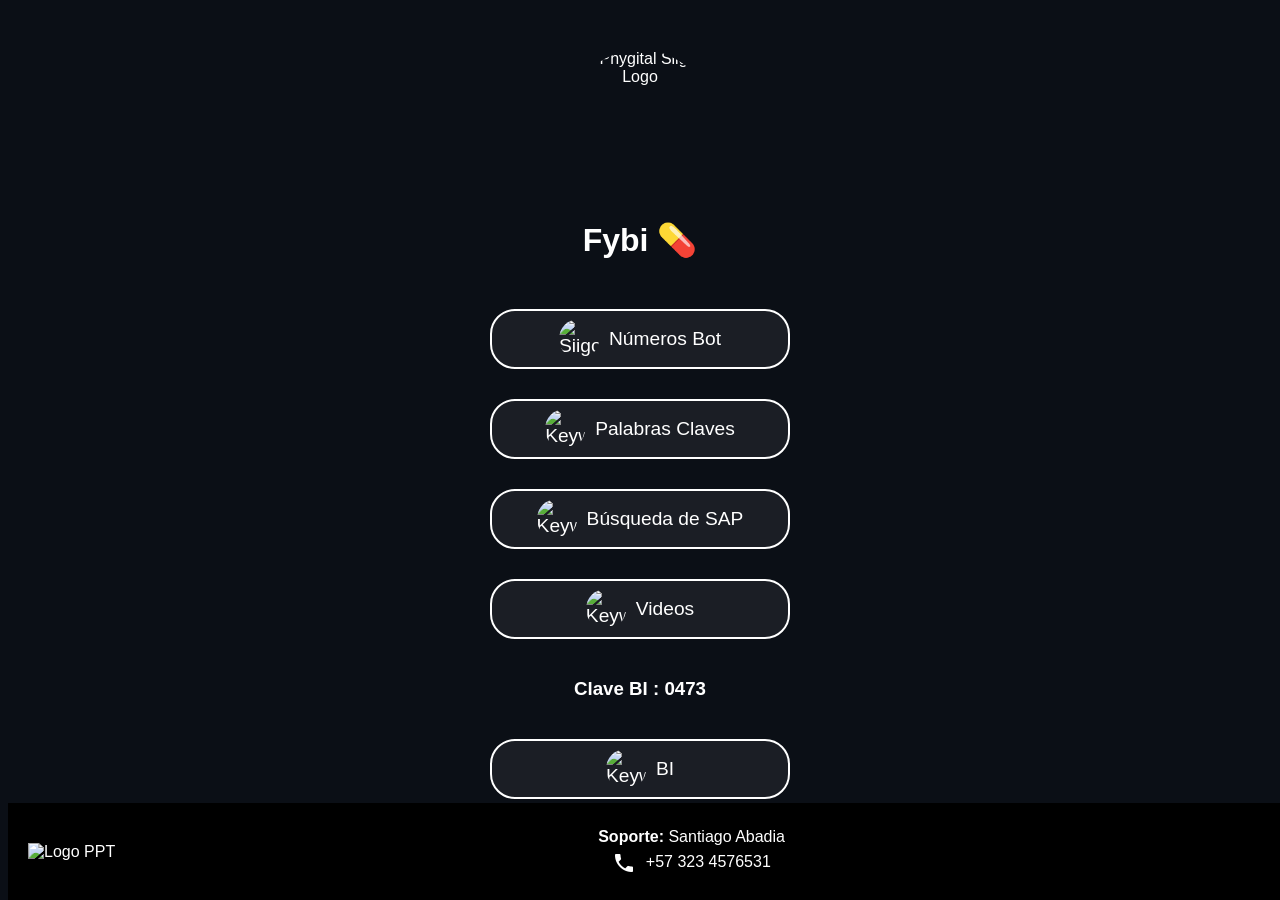
==== index.html @ a2c02b05 "Up" ====
<!DOCTYPE html>
<html lang="en">
<head>
    <meta charset="UTF-8">
    <meta name="viewport" content="width=device-width, initial-scale=1.0">
    <title>Phygital GPF</title>
    <link rel="stylesheet" href="styles.css">
    <link href="https://fonts.googleapis.com/icon?family=Material+Icons" rel="stylesheet"> <!-- Agrega Material Icons -->
    <link rel="icon" href="https://s3.amazonaws.com/botgen/Uploads/LogoGPFOf_1720642733.png" type="image/png"> <!-- Favicon -->
</head>
<body>
    <div class="container">
        <img src="https://s3.amazonaws.com/botgen/Uploads/Logo_black_1722514048.png" alt="Phygital Siigo Logo" class="logo circular-image">
        <h1>Fybi 💊</h1>
        <div class="button-container">
            <button class="button" onclick="navigateToNumeroBot()">
                <img src="https://s3.amazonaws.com/botgen/Uploads/15707917_1722515526.png" alt="Siigo Icon" class="button-icon">
                Números Bot
            </button>
            <a href="https://s3.amazonaws.com/botgen/Uploads/claves_1722519838.PNG" class="button-link" target="_blank">
                <button class="button" onclick="pulsate(this)">
                    <img src="https://s3.amazonaws.com/botgen/Uploads/KeyWords_1722518575.png" alt="Keywords Icon" class="button-icon">
                    Palabras Claves
                </button>
            </a>
            <a href="https://phygital-exp.github.io/GPF/" class="button-link" target="_blank">
                <button class="button" onclick="pulsate(this)">
                    <img src="https://s3.amazonaws.com/botgen/Uploads/Lupa_1722518437.png" alt="Keywords Icon" class="button-icon">
                    Búsqueda de SAP
                </button>
            </a>
            <a href="https://www.youtube.com/playlist?list=PLw1WJL6JBWXv1abAbXngBnw2-TTqaQW1-" class="button-link" target="_blank">
                <button class="button" onclick="pulsate(this)">
                    <img src="https://cdn-icons-png.flaticon.com/512/1384/1384060.png" alt="Keywords Icon" class="button-icon">
                    Videos
                </button>
            </a>
            <h3> Clave BI : 0473 </h3>  
            <a href="https://app.powerbi.com/view?r=eyJrIjoiZGIyZmE0YjMtZTVlYy00YWI3LWJhYWQtMjM2YWIwYzY4Nzg3IiwidCI6Ijg4NjQyNmQ4LTFlMjgtNGFkYi04YjQ1LWUxYmU1OTUxZTRkZSIsImMiOjR9" class="button-link" target="_blank">
                <button class="button" onclick="pulsate(this)">
                    <img src="https://s3.amazonaws.com/botgen/Uploads/newpowerbiicon_1722518166.jpg" alt="Keywords Icon" class="button-icon">
                    BI
                </button>
            </a>
        </div>
    </div>
    <footer>
        <div class="footer-content">
            <div class="logo-container">
                <img src="https://s3.amazonaws.com/botgen/Uploads/ppt_nueva_phygital-27_1720634176.png" alt="Logo PPT">
            </div>
            <div class="contact-info">
                <p><b>Soporte: </b>Santiago Abadia</p>
                <p><i class="material-icons">phone</i> +57 323 4576531</p>
            </div>
        </div>
    </footer>
    <script src="scripts.js"></script>
</body>
</html>
---- styles.css ----
body {
    background-color: #0b0f16;
    color: white;
    font-family: Arial, sans-serif;
    text-align: center;
}

.container {
    display: flex;
    flex-direction: column;
    align-items: center;
    margin-top: 50px;
}

.logo {
    width: 150px;
    margin-bottom: 20px;
}

h1 {
    font-size: 2rem;
    margin-bottom: 40px;
}

.button {
    background-color: #1b1e25;
    border: 2px solid white;
    border-radius: 25px;
    color: white;
    font-size: 1.2rem;
    padding: 10px 20px;
    margin: 10px 0;
    display: flex;
    align-items: center;
    justify-content: center;
    cursor: pointer;
    transition: transform 0.3s;
    width: 300px;
    height: 60px;
}

.button-icon {
    margin-right: 10px;
    width: 30px;
    height: 30px; /* Ajusta el tamaño para que sean cuadrados */
    border-radius: 50%; /* Hace que la imagen sea redonda */
    object-fit: cover; /* Ajusta la imagen para que se ajuste al tamaño del contenedor */
}

.button:hover {
    transform: scale(1.05);
    border-color: #00c2c7;
}

.linktree {
    margin-top: 50px;
    font-size: 1rem;
    display: flex;
    align-items: center;
    justify-content: center;
}

.linktree img {
    margin-left: 5px;
    width: 20px;
}

.pulse {
    animation: pulse-animation 0.5s;
}

@keyframes pulse-animation {
    0% {
        transform: scale(1);
    }
    50% {
        transform: scale(1.1);
    }
    100% {
        transform: scale(1);
    }
}

/* Imagen circular principal */
.circular-image {
    width: 150px; /* Ajusta el tamaño según sea necesario */
    height: 150px; /* Debe ser el mismo valor que width para que sea perfectamente circular */
    border-radius: 50%;
    overflow: hidden; /* Asegura que cualquier contenido adicional sea recortado */
    object-fit: cover; /* Ajusta la imagen para llenar el contenedor sin distorsionar */
    margin: 0 auto; /* Centra la imagen horizontalmente */
    display: block;
}

/* Imágenes circulares en los botones */
.button-icon {
    width: 40px; /* Ajusta el tamaño según sea necesario */
    height: 40px; /* Debe ser el mismo valor que width para que sea perfectamente circular */
    border-radius: 50%;
    overflow: hidden; /* Asegura que cualquier contenido adicional sea recortado */
    object-fit: cover; /* Ajusta la imagen para llenar el contenedor sin distorsionar */
    margin-right: 10px; /* Espacio entre la imagen y el texto */
    vertical-align: middle; /* Alinea la imagen con el texto del botón */
}

.button-container {
    display: flex;
    flex-direction: column;
    align-items: center;
    gap: 10px;
}

/* Estilos generales para el footer */
footer {
    background-color: #000;
    color: #fff;
    text-align: center;
    padding: 20px;
    width: 100%;
    box-sizing: border-box; /* Incluye padding y borde en el ancho total */
    position: fixed;
    bottom: 0;
}

.footer-content {
    display: flex;
    flex-direction: column; /* Coloca los elementos en una columna por defecto */
    align-items: center;
}

.logo-container {
    margin-bottom: 10px; /* Añade espacio debajo del logo */
}

.logo-container img {
    max-width: 100%; /* Asegura que la imagen no sea más ancha que el contenedor */
    max-height: 60px;
    display: block;
}

.contact-info {
    text-align: center; /* Centra el texto en el contenedor */
    flex-grow: 1;
}

.contact-info p {
    margin: 5px 0; /* Espacio entre los párrafos */
}

.material-icons {
    font-size: 20px;
    vertical-align: middle;
    margin-right: 5px;
}

/* Estilos responsivos */
@media (min-width: 600px) {
    .footer-content {
        flex-direction: row; /* Cambia a una fila en pantallas más anchas */
        justify-content: space-between;
    }

    .logo-container, .contact-info {
        margin-bottom: 0; /* Quita el margen inferior en modo fila */
    }
}

@media (max-width: 600px) {
    .logo-container {
        display: none; /* Oculta el logo en pantallas pequeñas */
    }
}

.button-link {
    text-decoration: none; /* Elimina el subrayado */
}
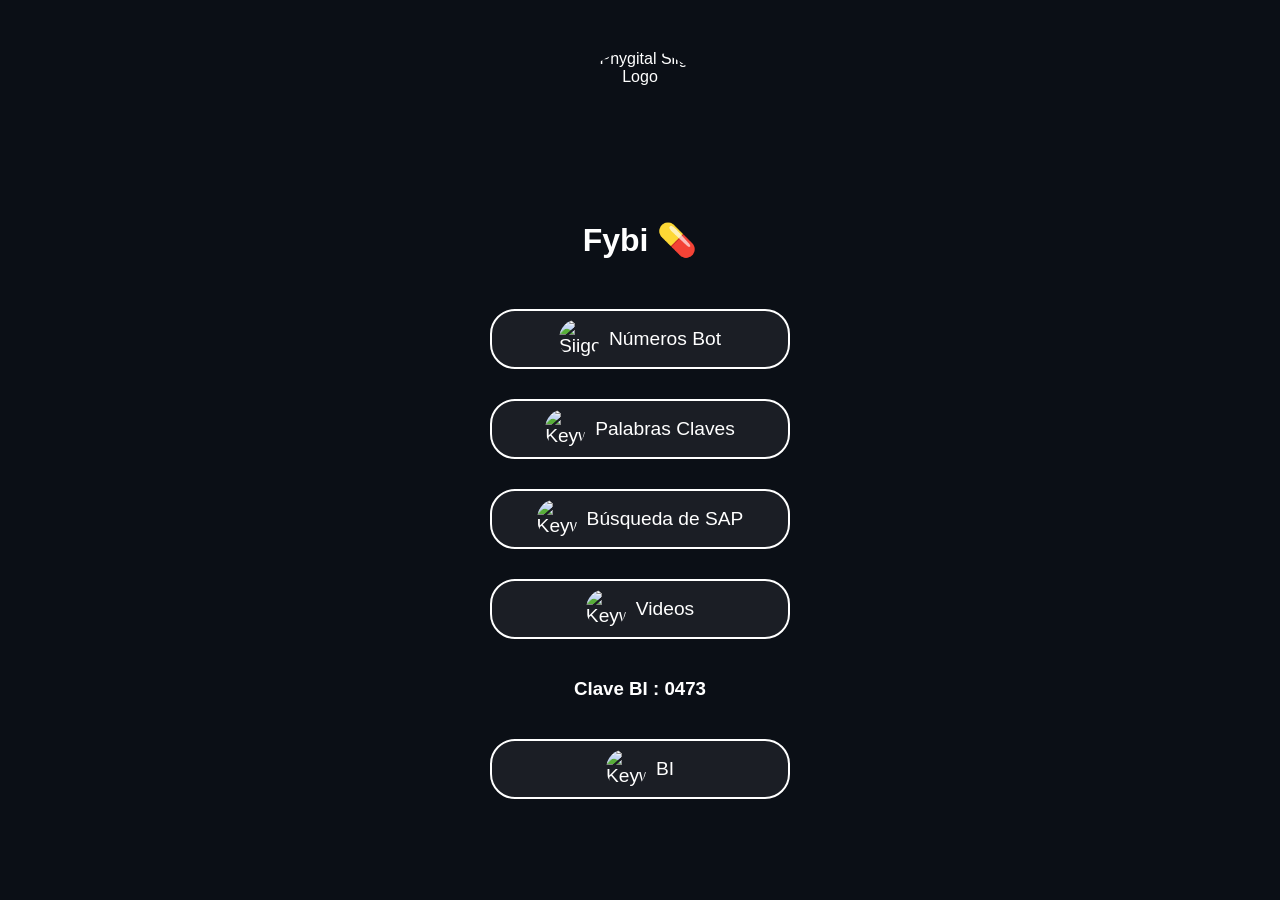
==== commit 2c2fdae3: "Update index.html" ====
--- a/index.html
+++ b/index.html
@@ -5,8 +5,8 @@
     <meta name="viewport" content="width=device-width, initial-scale=1.0">
     <title>Phygital GPF</title>
     <link rel="stylesheet" href="styles.css">
-    <link href="https://fonts.googleapis.com/icon?family=Material+Icons" rel="stylesheet"> <!-- Agrega Material Icons -->
-    <link rel="icon" href="https://s3.amazonaws.com/botgen/Uploads/LogoGPFOf_1720642733.png" type="image/png"> <!-- Favicon -->
+    <link href="https://fonts.googleapis.com/icon?family=Material+Icons" rel="stylesheet">
+    <link rel="icon" href="https://s3.amazonaws.com/botgen/Uploads/LogoGPFOf_1720642733.png" type="image/png">
 </head>
 <body>
     <div class="container">
@@ -44,17 +44,6 @@
             </a>
         </div>
     </div>
-    <footer>
-        <div class="footer-content">
-            <div class="logo-container">
-                <img src="https://s3.amazonaws.com/botgen/Uploads/ppt_nueva_phygital-27_1720634176.png" alt="Logo PPT">
-            </div>
-            <div class="contact-info">
-                <p><b>Soporte: </b>Santiago Abadia</p>
-                <p><i class="material-icons">phone</i> +57 323 4576531</p>
-            </div>
-        </div>
-    </footer>
     <script src="scripts.js"></script>
 </body>
-</html>+</html>
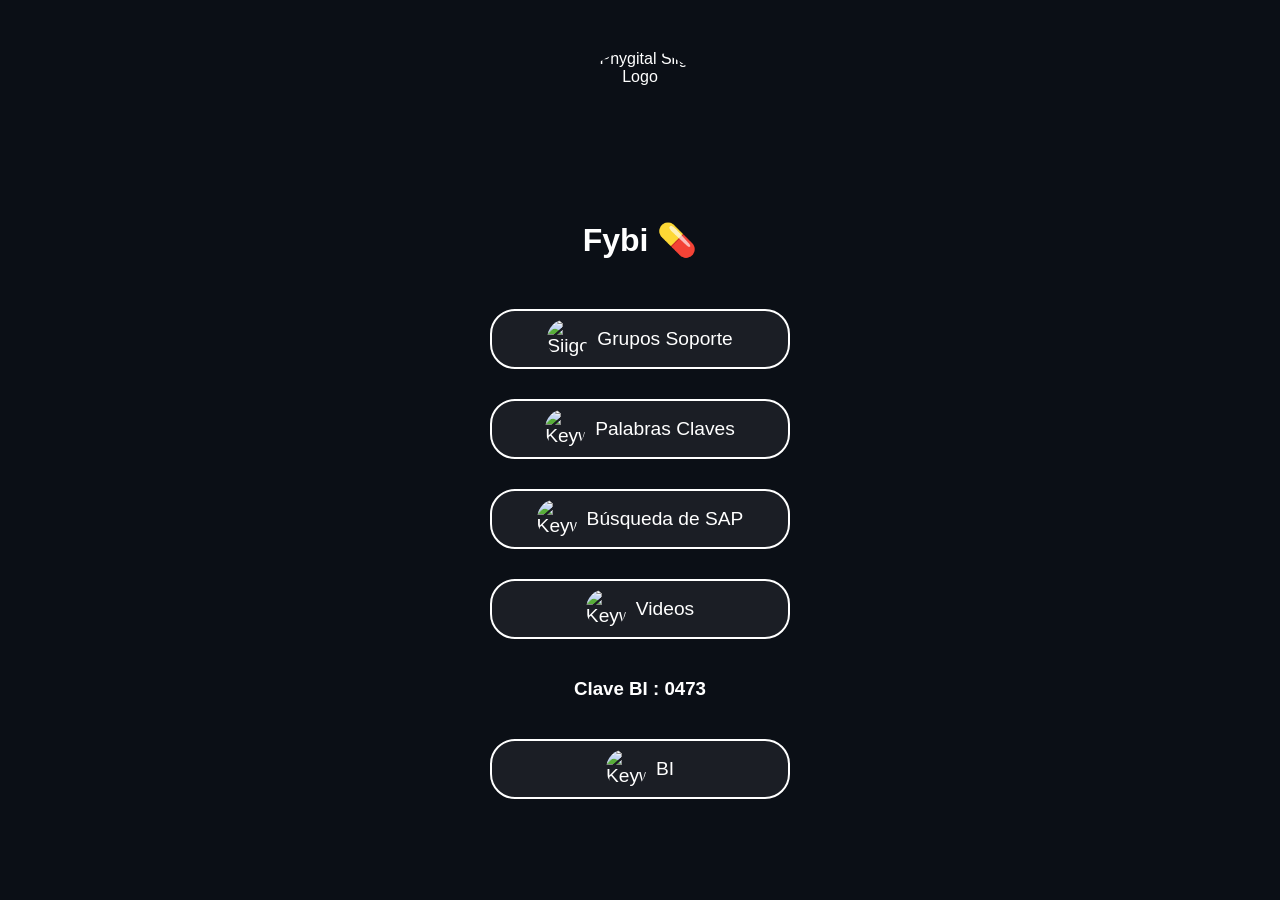
==== commit 88206065: "Update index.html" ====
--- a/index.html
+++ b/index.html
@@ -15,7 +15,7 @@
         <div class="button-container">
             <button class="button" onclick="navigateToNumeroBot()">
                 <img src="https://s3.amazonaws.com/botgen/Uploads/15707917_1722515526.png" alt="Siigo Icon" class="button-icon">
-                Números Bot
+                Grupos Soporte
             </button>
             <a href="https://s3.amazonaws.com/botgen/Uploads/claves_1722519838.PNG" class="button-link" target="_blank">
                 <button class="button" onclick="pulsate(this)">
@@ -29,7 +29,7 @@
                     Búsqueda de SAP
                 </button>
             </a>
-            <a href="https://www.youtube.com/playlist?list=PLw1WJL6JBWXv1abAbXngBnw2-TTqaQW1-" class="button-link" target="_blank">
+            <a href="https://drive.google.com/drive/folders/1Dbo7QD2IA5RzGnezqMUrN7yLDxH9oELC?usp=sharing" class="button-link" target="_blank">
                 <button class="button" onclick="pulsate(this)">
                     <img src="https://cdn-icons-png.flaticon.com/512/1384/1384060.png" alt="Keywords Icon" class="button-icon">
                     Videos
